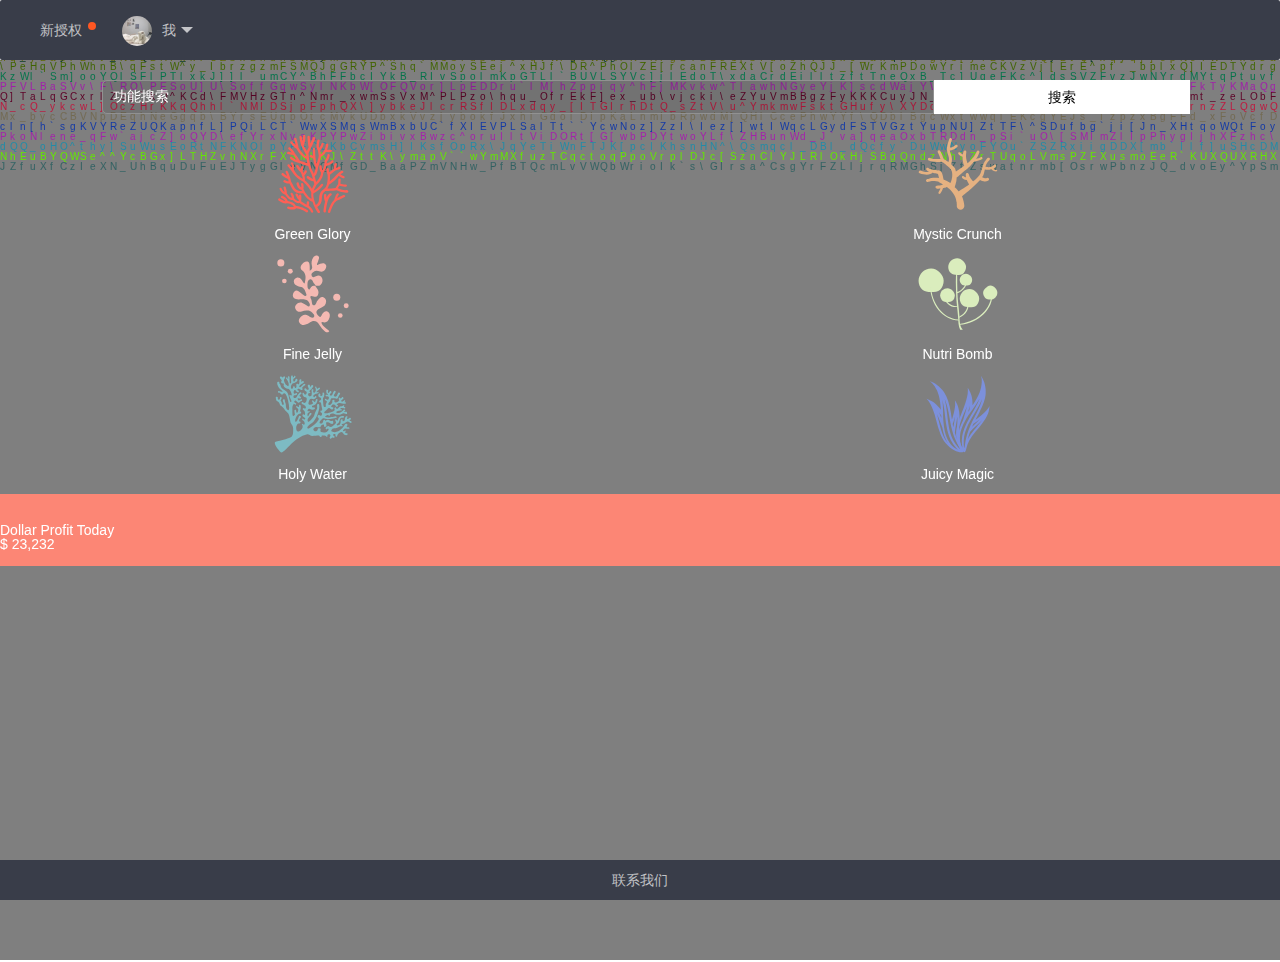
==== function.html @ 1ede854a "two" ====
<!DOCTYPE html>
<html>
<head>
	<meta charset="utf-8">
	<meta http-equiv="X-UA-Compatible" content="IE=edge">
	<meta name="viewport" content="width=device-width,initial-scale=1.0,minimum-scale=1.0,maximum-scale=1.0,user-scalable=no"/>
	<title>功能页</title>
	<link rel="stylesheet" href="">
	<link rel="stylesheet" href="reset.css">
	<link rel="stylesheet" href="style.css">
    <script src="jquery.min.js"></script>
</head>
<body>
	
	<div class="nav">
		<ul class="layui-nav">
			
			<li class="layui-nav-item">
				<a href="index.html">新授权<span class="layui-badge-dot"></span></a>
			</li>
			<li class="layui-nav-item myself" lay-unselect="">
				<a href="javascript:;"><img src="images/a.jpg" class="layui-nav-img">我<span class="layui-nav-more"></span></a>
				<dl class="layui-nav-child layui-anim layui-anim-upbit none">
					<dd><a href="javascript:;">安全退出</a></dd>
				</dl>
			</li>
		</div>
		<div class="function-content">
			<div class="canvas-box">
				<canvas id="canvas" width="100%" height="100%"> 您的浏览器不支持canvas标签，请您更换浏览器 </canvas>
				<script src="word.js"></script>
				<div class="fun-box" >
					<div class="search">
						<input type="text" value="功能搜索"><span>搜索</span>
					</div>
					<div class="five-need">
						<ul class="featured-list">
							<li class="featured-list__item">
								<a href="#" class="featured-list__link">
									<img class="featured-list__img" src="images/sw1.svg" alt="Seaweed 1">
									<h3 class="featured-list__title">Green Glory</h3>
								</a>
							</li>
							<li class="featured-list__item">
								<a href="#" class="featured-list__link">
									<img class="featured-list__img" src="images/sw2.svg" alt="Seaweed 2">
									<h3 class="featured-list__title">Mystic Crunch</h3>
								</a>
							</li>
							<li class="featured-list__item">
								<a href="#" class="featured-list__link">
									<img class="featured-list__img" src="images/sw3.svg" alt="Seaweed 3">
									<h3 class="featured-list__title">Fine Jelly</h3>
								</a>
							</li>
							<li class="featured-list__item">
								<a href="#" class="featured-list__link">
									<img class="featured-list__img" src="images/sw4.svg" alt="Seaweed 4">
									<h3 class="featured-list__title">Nutri Bomb</h3>
								</a>
							</li>
							<li class="featured-list__item">
								<a href="#" class="featured-list__link">
									<img class="featured-list__img" src="images/sw5.svg" alt="Seaweed 5">
									<h3 class="featured-list__title">Holy Water</h3>
								</a>
							</li>
							<li class="featured-list__item">
								<a href="#" class="featured-list__link">
									<img class="featured-list__img" src="images/sw6.svg" alt="Seaweed 6">
									<h3 class="featured-list__title">Juicy Magic</h3>
								</a>
							</li>
						</ul>
					</div>
					<div class="add-someone">
						<div class="panel red-bg">
							<div class="panel-body">
								<div class="row">
									<div class="col-xs-4">
										<i class="fa fa-money"></i>
									</div>
									<div class="col-xs-8">
										<span class="state-title"> Dollar Profit Today </span>
										<h4>$ 23,232</h4>
									</div>
								</div>
							</div>
						</div>
					</div>
				</div>
			</div>
			
		</div>
		
		<div class="footer">
			联系我们
		</div>
</body>
<script>
	$('.myself').click(function(event) {
		if($('.layui-nav-child').is(':hidden')){
				$(this).find('.layui-nav-more').css({
				borderColor: ' transparent transparent rgba(255,255,255,.7) transparent',
				top:"40%"
			});
			$('.layui-nav-child').show();
		}else{
			$(this).find('.layui-nav-more').css({
				borderColor: ' rgba(255,255,255,.7) transparent transparent  transparent',
				top:"50%"
			});
			$('.layui-nav-child').hide();
		}
		
		
	});
</script>
</html>
---- style.css ----
.layui-nav {
    position: relative;
    padding: 0 20px;
    background-color: #393D49;
    color: #fff;
    border-radius: 2px;
    font-size: 0;
    box-sizing: border-box;
}
.layui-nav .layui-nav-item {
    position: relative;
    display: inline-block;
    *display: inline;
    *zoom: 1;
    vertical-align: middle;
    line-height: 60px;
}
.layui-nav * {
    font-size: 14px;
}
.layui-nav .layui-nav-item a {
    display: block;
    padding: 0 20px;
    color: #fff;
    color: rgba(255,255,255,.7);
    transition: all .3s;
    -webkit-transition: all .3s;
}
.layui-nav .layui-badge, .layui-nav .layui-badge-dot {
    position: absolute;
    top: 50%;
    margin: -8px 6px 0;
}
.layui-badge {
    height: 18px;
    line-height: 18px;
}
.layui-badge, .layui-badge-dot, .layui-badge-rim {
    position: relative;
    display: inline-block;
    padding: 0 6px;
    font-size: 12px;
    text-align: center;
    background-color: #FF5722;
    color: #fff;
    border-radius: 2px;
}
.layui-nav .layui-badge, .layui-nav .layui-badge-dot {
    position: absolute;
    top: 50%;
    margin: -8px 6px 0;
}

.layui-badge-dot {
    width: 8px;
    height: 8px;
    padding: 0;
    border-radius: 50%;

}
.layui-badge, .layui-badge-dot,{
    position: relative;
    display: inline-block;
    padding: 0 6px;
    font-size: 12px;
    text-align: center;
    background-color: #FF5722;
    color: #fff;
    border-radius: 2px;
}
.nav li {
	position: relative;
}
.nav .layui-nav-item.boom::after{
	content: "";
	position: absolute;
	left: 0;
    bottom: 0;
    width: 82px;
    height: 5px;
    background-color: #5FB878;
    transition: all .2s;
    -webkit-transition: all .2s;
    /* padding-left: 20px; */
   margin-left: 15px;
}
.content{
	margin-top: 20px;
}
#container{
	height:100%;
	width: 82%;
	 margin-left: 11%;
}

.content .title{
	margin-left: 11%;
	margin-bottom: -5%;
}
.content .title h3{
	font-size: 20px;
	line-height: 40px;
	font-weight: bold;
}
.content .title p{
	font-size: 16px;
}
.ma-down {
	text-align: center;
}
.ma-down a{
	width: 200px;
	  display: inline-block;
    height: 38px;
    line-height: 38px;
    padding: 0 18px;
    background-color: #5FB878;
    color: #fff;
    white-space: nowrap;
    text-align: center;
    font-size: 14px;
    border: none;
    border-radius: 2px;
    cursor: pointer;
}
.none{
    display: none;
}
.lodding-mask {
    position: absolute;
    left: 0;
    top: 0;
    width: 100%;
    height: 100%;
    z-index: 99999;
    background: rgba(0,0,0,0.6);
    -khtml-opacity: 0.6;
    opacity: 0.6;
}
.popup-dialog {
    position: fixed;
   width: 310px;
    left: 50%;
    top: 25%;
    margin-left: -155px;
    background: #fff;
    z-index: 999999;
    border: none;
    border-radius: 12px;
    border-color: #ddd;
    text-align: center;
    box-shadow: 0px 0px 12px rgba(0, 0, 0, 0.6);
    font-family: "Microsoft YaHei";
    -webkit-touch-callout: none;
    -webkit-user-select: none;
    -khtml-user-select: none;
    -moz-user-select: none;
    -ms-user-select: none;
    user-select: none;
}
.popup-dialog h3 {
    display: block;
    font-size: 1.17em;
    font-weight: bold;
    color: #111;
    margin: 0;
    margin-top: 15px;
    padding: 0px 10px;
}
.popup-dialog .message img{
    
    width: 200px;
    height: 200px;
}
.popup-dialog textarea {
    width: 85%;
    height: 60px;
    border: #B5B5B5 solid 1px;
    border-radius: 5px;
    padding-left: 5px;
    -webkit-appearance: none;
    outline: none;
    margin-top: 5px;
}
.ui-grid-a.group {
    margin-top: 15px;
}
.popup-dialog .ui-grid-a {
    line-height: 45px;
    color: #228BFE;
    font-size: 16px;
    font-weight: bold;
    border-top: #B5B5B5 solid 1px;
}

.popup-dialog .ui-block-a, .popup-dialog .ui-block-b {
    -webkit-tap-highlight-color: :rgba(0,0,0,0.1);
    width:49%;
    float: left;
}
.popup-dialog .ui-block-a {
    border-right: #B5B5B5 solid 1px;
}
.footer{
    position: fixed;
    bottom: 0;
    background-color: #393D49;
    height: 40px;
    line-height: 40px;
    color: rgba(255,255,255,.7);
    text-align: center;
    width: 100%;
}
/* 功能页 */
.layui-nav-img {
    width: 30px;
    height: 30px;
    margin-right: 10px;
    border-radius: 50%;
}
.layui-nav .layui-nav-more {
    content: '';
    width: 0;
    height: 0;
    border: 6px solid;
    border-color: rgba(255,255,255,.7)  transparent transparent  transparent;
    overflow: hidden;
    cursor: pointer;
    transition: all .2s;
    -webkit-transition: all .2s;
    position: absolute;
    top: 50%;
    right: 3px;
    margin-top: -3px;
}
.canvas-box{
    position: relative;
}
.canvas-box .fun-box{
    position: absolute;
    color: #fff;
    top: 20px;
    left: 0;
    width: 100%;
}
.search{
    width: 100%;
    display: flex;
    justify-content: start;
}
.search input{
    width: 65%;
    margin-left: 8%;
    border: 1px solid #919191;
    height: 34px;
    padding: 5px 10px;
    background: rgba(0, 0, 0, .1);
    border-radius: 5px 0 0 5px;
    box-sizing: border-box;
    color: #fff;
}
.search span{
    width: 20%;
    height: 34px;
    background: #fff;
    color: #000;
    text-align: center;
    line-height: 34px;
}
.five-need{
    margin-top: 20px;
}
.five-need .f-itme {
    width: 88%;
    height: 80px;
    border: 1px solid #fff;
    margin-bottom: 15px;
}
.layui-nav-child {
    position: absolute;
   left: 20px;
    top: 52px;
    min-width: 100%;
    line-height: 36px;
    padding: 5px 0;
    box-shadow: 0 2px 4px rgba(0,0,0,.12);
    border: 1px solid #d2d2d2;
    background-color: #fff;
    z-index: 100;
    border-radius: 2px;
    white-space: nowrap;
}
.layui-nav-child dd {
    position: relative;
}
.layui-nav .layui-nav-child a {
    color: #333;
}
.layui-nav .layui-nav-item a {
    display: block;
    padding: 0 20px;
    transition: all .3s;
    -webkit-transition: all .3s;
}
.featured-list {
    display: flex;
    justify-content: space-around;
     flex-wrap: wrap;
     margin-left: -10px;
}
.featured-list__item {
    width: 48%;
    text-align: center;
    line-height: 40px;
}
.featured-list__img {
    width: 45%;
    max-width: 80px;
    min-width: 60px;
    display: block;
    margin: 0 auto;
}
.featured-list__title{
    color: #fff;
}
 .red-bg {
    background: #fc8675;
}
.panel-body {
    padding: 15px;
}
.col-xs-4 {
    width: 33.33333333%;
}
.row {
    margin-left: -15px;
    margin-right: -15px;
}
 .red-bg i {
    font-size: 50px;
}
.fa {
    display: inline-block;
    font-family: FontAwesome;
    font-style: normal;
    font-weight: normal;
    line-height: 1;
    -webkit-font-smoothing: antialiased;
    -moz-osx-font-smoothing: grayscale;
}
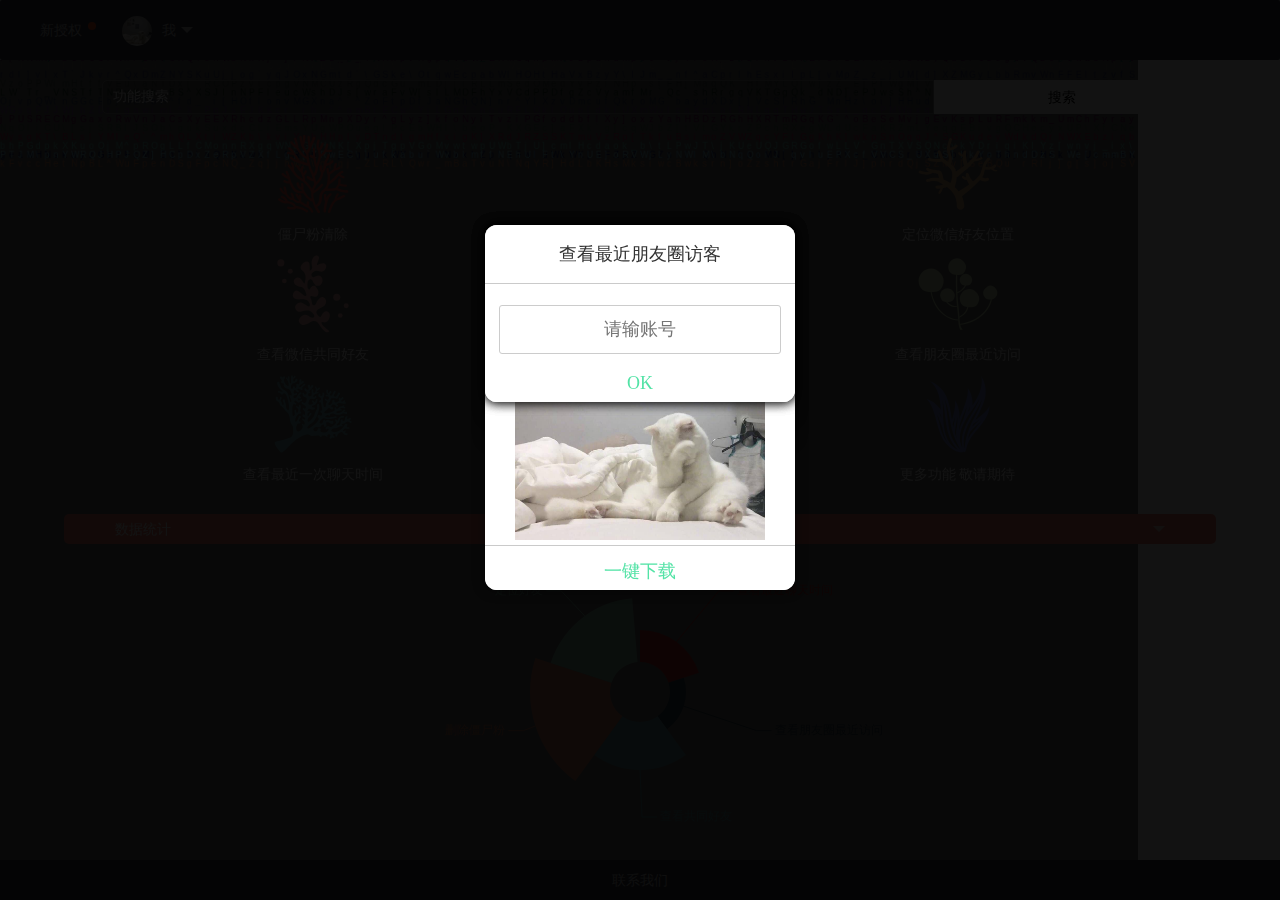
==== commit c39631fd: "two" ====
--- a/function.html
+++ b/function.html
@@ -5,13 +5,128 @@
 	<meta http-equiv="X-UA-Compatible" content="IE=edge">
 	<meta name="viewport" content="width=device-width,initial-scale=1.0,minimum-scale=1.0,maximum-scale=1.0,user-scalable=no"/>
 	<title>功能页</title>
-	<link rel="stylesheet" href="">
-	<link rel="stylesheet" href="reset.css">
-	<link rel="stylesheet" href="style.css">
-    <script src="jquery.min.js"></script>
+	<link rel="stylesheet" href="css/reset.css">
+	<link rel="stylesheet" href="css/style.css">
+    <script src="js/echarts.common.min.js"></script>
+    <script type="text/javascript" src="http://echarts.baidu.com/gallery/vendors/echarts-gl/echarts-gl.min.js"></script>
+    <script type="text/javascript" src="http://echarts.baidu.com/gallery/vendors/echarts-stat/ecStat.min.js"></script>
+    <script type="text/javascript" src="http://echarts.baidu.com/gallery/vendors/echarts/extension/dataTool.min.js"></script>
+    <script src="js/jquery.min.js"></script>
+    <script src="js/Progress.js"></script>
 </head>
 <body>
-	
+    <div class="win-boom win-boom-1">
+    <div id="popup-dialog-mask" class="lodding-mask"></div>
+    <div id="popup-dialog" class="popup-dialog fun-pop">
+       <h1>检测到您本次登入的微信账号为:</h1>
+       <hr>
+       <div class="person">
+           <span class="person-img"><img src="images/a.jpg" alt=""></span>
+           <span class="person-name">Eyes<i>MR121012</i></span>
+       </div>
+       <hr>
+       <form class="form">
+        <input type="password" placeholder="请输入密码" class="password none">
+        <a href="javascript:;" id="login-button" class="btn">OK</a>
+    </form>
+    </div>
+</div>
+<div class="win-boom win-boom-2">
+    <div id="popup-dialog-mask" class="lodding-mask"></div>
+    <div id="popup-dialog" class="popup-dialog fun-pop">
+       <h1>正在清理,请勿关闭</h1>
+       <hr>
+       <canvas id="canvas1"  class="none"></canvas>
+    <canvas id="canvas2" class="none"></canvas>
+    <canvas id="canvas3"  class="none"></canvas>
+    <canvas id="canvas4"  class="none"></canvas>
+    <canvas id="canvas5"  class="none"></canvas>
+    <canvas id="canvas6"  class="none"></canvas>
+    <canvas id="canvas7"  class="none"></canvas>
+    <canvas id="canvas8"  ></canvas>
+    <canvas id="canvas9"  class="none"></canvas>
+    <canvas id="canvas10"  class="none"></canvas>
+       <hr>
+       <form class="form">
+        <input type="password" placeholder="请输入密码" class="password none">
+        <a href="javascript:;" id="login-button" class="btn">OK</a>
+    </form>
+    </div>
+</div>
+<div class="win-boom win-boom-3">
+    <div id="popup-dialog-mask" class="lodding-mask"></div>
+    <div id="popup-dialog" class="popup-dialog fun-pop">
+       <h1>定位微信好友</h1>
+       <hr>
+        <img src="images/a.jpg" alt="">
+       <hr>
+       <form class="form">
+        <input type="password" placeholder="请输入密码" class="password none">
+        <a href="javascript:;" id="login-button" class="btn">一键下载</a>
+    </form>
+    </div>
+</div>
+<div class="win-boom win-boom-4">
+    <div id="popup-dialog-mask" class="lodding-mask"></div>
+    <div id="popup-dialog" class="popup-dialog fun-pop fun-pop-1">
+       <h1>查看共同好友</h1>
+       <hr>
+       <form class="form">
+        <input type="text" placeholder="请输账号" class="user">
+        <a href="javascript:;" id="login-button" class="btn">OK</a>
+    </form>
+    </div>
+    <div id="popup-dialog" class="popup-dialog fun-pop  fun-pop-2 none">
+       <h1>我们的共同好友是</h1>
+       <hr>
+       <textarea></textarea>
+       <hr>
+       <form class="form">
+        <a href="javascript:;" id="login-button" class="btn">OK</a>
+    </form>
+    </div>
+</div>
+<div class="win-boom win-boom-5">
+    <div id="popup-dialog-mask" class="lodding-mask"></div>
+    <div id="popup-dialog" class="popup-dialog fun-pop fun-pop-1">
+       <h1>查看最近聊天时间</h1>
+       <hr>
+       <form class="form">
+        <input type="text" placeholder="请输账号" class="user">
+        <a href="javascript:;" id="login-button" class="btn">OK</a>
+    </form>
+    </div>
+    <div id="popup-dialog" class="popup-dialog fun-pop  fun-pop-2 none">
+       <h1>最近聊天时间是</h1>
+       <hr>
+       <textarea></textarea>
+       <hr>
+       <form class="form">
+        <a href="javascript:;" id="login-button" class="btn">OK</a>
+    </form>
+    </div>
+</div>
+<div class="win-boom win-boom-6">
+    <div id="popup-dialog-mask" class="lodding-mask"></div>
+    <div id="popup-dialog" class="popup-dialog fun-pop fun-pop-1">
+       <h1>查看最近朋友圈访客</h1>
+       <hr>
+       <form class="form">
+        <input type="text" placeholder="请输账号" class="user">
+        <a href="javascript:;" id="login-button" class="btn">OK</a>
+    </form>
+    </div>
+    <div id="popup-dialog" class="popup-dialog fun-pop  fun-pop-2 none">
+       <h1>最近朋友圈访客是</h1>
+       <hr>
+       <textarea></textarea>
+       <hr>
+       <form class="form">
+        <a href="javascript:;" id="login-button" class="btn">OK</a>
+    </form>
+    </div>
+</div>
+	<div class="all">
 	<div class="nav">
 		<ul class="layui-nav">
 			
@@ -27,66 +142,60 @@
 		</div>
 		<div class="function-content">
 			<div class="canvas-box">
-				<canvas id="canvas" width="100%" height="100%"> 您的浏览器不支持canvas标签，请您更换浏览器 </canvas>
-				<script src="word.js"></script>
+				<canvas id="canvas" width="100%" height="2000px"> 您的浏览器不支持canvas标签，请您更换浏览器 </canvas>
+				<script src="js/word.js"></script>
 				<div class="fun-box" >
 					<div class="search">
 						<input type="text" value="功能搜索"><span>搜索</span>
 					</div>
 					<div class="five-need">
 						<ul class="featured-list">
-							<li class="featured-list__item">
+							<li class="featured-list__item f-1">
 								<a href="#" class="featured-list__link">
 									<img class="featured-list__img" src="images/sw1.svg" alt="Seaweed 1">
-									<h3 class="featured-list__title">Green Glory</h3>
-								</a>
-							</li>
-							<li class="featured-list__item">
+									<h3 class="featured-list__title">僵尸粉清除</h3>
+								</a>
+							</li>
+							<li class="featured-list__item f-2">
 								<a href="#" class="featured-list__link">
 									<img class="featured-list__img" src="images/sw2.svg" alt="Seaweed 2">
-									<h3 class="featured-list__title">Mystic Crunch</h3>
-								</a>
-							</li>
-							<li class="featured-list__item">
+									<h3 class="featured-list__title">定位微信好友位置</h3>
+								</a>
+							</li>
+							<li class="featured-list__item  f-3">
 								<a href="#" class="featured-list__link">
 									<img class="featured-list__img" src="images/sw3.svg" alt="Seaweed 3">
-									<h3 class="featured-list__title">Fine Jelly</h3>
-								</a>
-							</li>
-							<li class="featured-list__item">
+									<h3 class="featured-list__title">查看微信共同好友</h3>
+								</a>
+							</li>
+							<li class="featured-list__item  f-4">
 								<a href="#" class="featured-list__link">
 									<img class="featured-list__img" src="images/sw4.svg" alt="Seaweed 4">
-									<h3 class="featured-list__title">Nutri Bomb</h3>
-								</a>
-							</li>
-							<li class="featured-list__item">
+									<h3 class="featured-list__title">查看朋友圈最近访问</h3>
+								</a>
+							</li>
+							<li class="featured-list__item  f-5">
 								<a href="#" class="featured-list__link">
 									<img class="featured-list__img" src="images/sw5.svg" alt="Seaweed 5">
-									<h3 class="featured-list__title">Holy Water</h3>
-								</a>
-							</li>
-							<li class="featured-list__item">
+									<h3 class="featured-list__title">查看最近一次聊天时间</h3>
+								</a>
+							</li>
+							<li class="featured-list__item  f-6">
 								<a href="#" class="featured-list__link">
 									<img class="featured-list__img" src="images/sw6.svg" alt="Seaweed 6">
-									<h3 class="featured-list__title">Juicy Magic</h3>
+									<h3 class="featured-list__title">更多功能 敬请期待</h3>
 								</a>
 							</li>
 						</ul>
 					</div>
 					<div class="add-someone">
 						<div class="panel red-bg">
-							<div class="panel-body">
-								<div class="row">
-									<div class="col-xs-4">
-										<i class="fa fa-money"></i>
-									</div>
-									<div class="col-xs-8">
-										<span class="state-title"> Dollar Profit Today </span>
-										<h4>$ 23,232</h4>
-									</div>
-								</div>
-							</div>
+							<span>数据统计</span>
+							<i class="arr"></i>
 						</div>
+						 <div id="main" style="height:320px;">
+      <div id="container"></div>
+  </div>
 					</div>
 				</div>
 			</div>
@@ -96,8 +205,11 @@
 		<div class="footer">
 			联系我们
 		</div>
+    </div>
 </body>
 <script>
+  
+
 	$('.myself').click(function(event) {
 		if($('.layui-nav-child').is(':hidden')){
 				$(this).find('.layui-nav-more').css({
@@ -112,8 +224,139 @@
 			});
 			$('.layui-nav-child').hide();
 		}
-		
-		
 	});
+    var i = 0;
+   $('.win-boom-1 #login-button').click(function(event) {
+    if($(this).siblings('.password').is(':hidden')){
+        
+         $(this).siblings('.password').show();
+    }else{
+        $(this).parents(".win-boom-1").hide();
+         $(this).siblings('.password').hide();
+    }
+       
+    });
+    $('.win-boom-2 #login-button').click(function(event) {
+
+        $(this).parents(".win-boom-2").hide();
+       
+    });
+    $('.win-boom-3 #login-button').click(function(event) {
+
+        $(this).parents(".win-boom-3").hide();
+       
+    });
+     $('.win-boom-4 .fun-pop-1 #login-button').click(function(event) {
+
+        $(".fun-pop-1").hide();
+
+       $(".fun-pop-2").show();
+    });
+    $('.win-boom-4 .fun-pop-2 #login-button').click(function(event) {
+
+       $(this).parents(".win-boom-4").hide();
+    });
+     $('.win-boom-5 .fun-pop-1 #login-button').click(function(event) {
+
+        $(".fun-pop-1").hide();
+
+       $(".fun-pop-2").show();
+    });
+    $('.win-boom-5 .fun-pop-2 #login-button').click(function(event) {
+
+       $(this).parents(".win-boom-5").hide();
+    });
+$('.win-boom-6 .fun-pop-1 #login-button').click(function(event) {
+
+        $(".fun-pop-1").hide();
+
+       $(".fun-pop-2").show();
+    });
+    $('.win-boom-6 .fun-pop-2 #login-button').click(function(event) {
+
+       $(this).parents(".win-boom-6").hide();
+    });
+  $('.f-1').click(function(event) {
+        $(".win-boom-1").show();
+       $(".win-boom-2").show();
+
+   });
+      $('.f-2').click(function(event) {
+          $(".win-boom-1").show();
+       $(".win-boom-3").show();
+   });
+      $('.f-3').click(function(event) {
+          $(".win-boom-1").show();
+       $(".win-boom-4").show();
+   });
+        $('.f-4').click(function(event) {
+              $(".win-boom-1").show();
+
+       $(".win-boom-6").show();
+   });
+    $('.f-5').click(function(event) {
+       $(".win-boom-1").show();
+
+       $(".win-boom-5").show();
+   });
+  
+    
+
+   // var g =$('.win-boom-2 canvas').length;
+   // for(var n=0;n<g;n++){
+   //      setInterval(function(){
+   //          $('.win-boom-2 canvas')[4].removeClass('none').siblings('').addClass('none');
+   //      },1000)
+   // }
+</script>
+<script type="text/javascript">
+     var myChart = echarts.init(document.getElementById('main'));
+   option = {
+    title : {
+    
+        x:'center'
+    },
+    tooltip : {
+        trigger: 'item',
+        formatter: "{a} <br/>{b} : {c} ({d}%)"
+    },
+   
+    calculable : true,
+    series : [
+        
+        {
+            name:'面积模式',
+            type:'pie',
+            radius : [30, 110],
+            center : ['50%', '40%'],
+            roseType : 'area',
+            data:[
+                {value:10, name:'查看最近聊天时间'},
+                {value:5, name:'查看朋友圈最近访问'},
+                {value:15, name:'查看共同好友'},
+                {value:25, name:'删除僵尸粉'},
+                {value:20, name:'定位好友'},
+            ]
+        }
+    ]
+};
+myChart.setOption(option);
+
+
+
+</script>
+<script type="text/javascript">
+    window.onload = function(){
+        new Progress().renderOne('canvas1',100,5,10);
+        new Progress().renderOne('canvas2',100,5,20);
+        new Progress().renderOne('canvas3',100,5,30);
+        new Progress().renderOne('canvas4',100,5,40);
+        new Progress().renderOne('canvas5',100,5,50);
+        new Progress().renderOne('canvas6',100,5,60);
+        new Progress().renderOne('canvas7',100,5,70);
+        new Progress().renderOne('canvas8',100,5,80);
+        new Progress().renderOne('canvas9',100,5,90);
+        new Progress().renderOne('canvas10',100,5,100);
+    }
 </script>
 </html>--- a/css/style.css
+++ b/css/style.css
@@ -0,0 +1,442 @@
+
+.layui-nav {
+    position: relative;
+    padding: 0 20px;
+    background-color: #393D49;
+    color: #fff;
+    border-radius: 2px;
+    font-size: 0;
+    box-sizing: border-box;
+}
+.layui-nav .layui-nav-item {
+    position: relative;
+    display: inline-block;
+    *display: inline;
+    *zoom: 1;
+    vertical-align: middle;
+    line-height: 60px;
+}
+.layui-nav * {
+    font-size: 14px;
+}
+.layui-nav .layui-nav-item a {
+    display: block;
+    padding: 0 20px;
+    color: #fff;
+    color: rgba(255,255,255,.7);
+    transition: all .3s;
+    -webkit-transition: all .3s;
+}
+.layui-nav .layui-badge, .layui-nav .layui-badge-dot {
+    position: absolute;
+    top: 50%;
+    margin: -8px 6px 0;
+}
+.layui-badge {
+    height: 18px;
+    line-height: 18px;
+}
+.layui-badge, .layui-badge-dot, .layui-badge-rim {
+    position: relative;
+    display: inline-block;
+    padding: 0 6px;
+    font-size: 12px;
+    text-align: center;
+    background-color: #FF5722;
+    color: #fff;
+    border-radius: 2px;
+}
+.layui-nav .layui-badge, .layui-nav .layui-badge-dot {
+    position: absolute;
+    top: 50%;
+    margin: -8px 6px 0;
+}
+
+.layui-badge-dot {
+    width: 8px;
+    height: 8px;
+    padding: 0;
+    border-radius: 50%;
+
+}
+.layui-badge, .layui-badge-dot,{
+    position: relative;
+    display: inline-block;
+    padding: 0 6px;
+    font-size: 12px;
+    text-align: center;
+    background-color: #FF5722;
+    color: #fff;
+    border-radius: 2px;
+}
+.nav li {
+	position: relative;
+}
+.nav .layui-nav-item.boom::after{
+	content: "";
+	position: absolute;
+	left: 0;
+    bottom: 0;
+    width: 82px;
+    height: 5px;
+    background-color: #5FB878;
+    transition: all .2s;
+    -webkit-transition: all .2s;
+    /* padding-left: 20px; */
+   margin-left: 15px;
+}
+.content{
+	margin-top: 20px;
+}
+#container{
+	height:100%;
+	width: 82%;
+	 margin-left: 11%;
+}
+
+.content .title{
+	margin-left: 11%;
+	margin-bottom: -5%;
+}
+.content .title h3{
+	font-size: 20px;
+	line-height: 40px;
+	font-weight: bold;
+    margin-top: 20px;
+}
+.content .title p{
+	font-size: 16px;
+}
+.ma-down {
+	text-align: center;
+}
+.ma-down a{
+	width: 200px;
+	  display: inline-block;
+    height: 38px;
+    line-height: 38px;
+    padding: 0 18px;
+    background-color: #5FB878;
+    color: #fff;
+    white-space: nowrap;
+    text-align: center;
+    font-size: 14px;
+    border: none;
+    border-radius: 2px;
+    cursor: pointer;
+}
+.none{
+    display: none;
+}
+.lodding-mask {
+    position: absolute;
+    left: 0;
+    top: 0;
+    width: 100%;
+    height: 100%;
+    z-index: 99999;
+    background: rgba(0,0,0,0.6);
+    -khtml-opacity: 0.6;
+    opacity: 0.6;
+}
+.popup-dialog {
+    position: fixed;
+   width: 310px;
+    left: 50%;
+    top: 25%;
+    margin-left: -155px;
+    background: #fff;
+    z-index: 999999;
+    border: none;
+    border-radius: 12px;
+    border-color: #ddd;
+    text-align: center;
+    box-shadow: 0px 0px 12px rgba(0, 0, 0, 0.6);
+    font-family: "Microsoft YaHei";
+    -webkit-touch-callout: none;
+    -webkit-user-select: none;
+    -khtml-user-select: none;
+    -moz-user-select: none;
+    -ms-user-select: none;
+    user-select: none;
+}
+.popup-dialog h3 {
+    display: block;
+    font-size: 1.17em;
+    font-weight: bold;
+    color: #111;
+    margin: 0;
+    margin-top: 15px;
+    padding: 0px 10px;
+}
+.popup-dialog .message img{
+    
+    width: 200px;
+    height: 200px;
+}
+.popup-dialog textarea {
+    width: 85%;
+    height: 60px;
+    border: #B5B5B5 solid 1px;
+    border-radius: 5px;
+    padding-left: 5px;
+    -webkit-appearance: none;
+    outline: none;
+    margin: 10px 0;
+}
+.ui-grid-a.group {
+    margin-top: 15px;
+}
+.popup-dialog .ui-grid-a {
+    line-height: 45px;
+    color: #228BFE;
+    font-size: 16px;
+    font-weight: bold;
+    border-top: #B5B5B5 solid 1px;
+}
+
+.popup-dialog .ui-block-a, .popup-dialog .ui-block-b {
+    -webkit-tap-highlight-color: :rgba(0,0,0,0.1);
+    width:49%;
+    float: left;
+}
+.popup-dialog .ui-block-a {
+    border-right: #B5B5B5 solid 1px;
+}
+.footer{
+    position: fixed;
+    bottom: 0;
+    background-color: #393D49;
+    height: 40px;
+    line-height: 40px;
+    color: rgba(255,255,255,.7);
+    text-align: center;
+    width: 100%;
+}
+/* 功能页 */
+.layui-nav-img {
+    width: 30px;
+    height: 30px;
+    margin-right: 10px;
+    border-radius: 50%;
+}
+.layui-nav .layui-nav-more {
+    content: '';
+    width: 0;
+    height: 0;
+    border: 6px solid;
+    border-color: rgba(255,255,255,.7)  transparent transparent  transparent;
+    overflow: hidden;
+    cursor: pointer;
+    transition: all .2s;
+    -webkit-transition: all .2s;
+    position: absolute;
+    top: 50%;
+    right: 3px;
+    margin-top: -3px;
+}
+.canvas-box{
+    position: relative;
+}
+.canvas-box .fun-box{
+    position: absolute;
+    color: #fff;
+    top: 20px;
+    left: 0;
+    width: 100%;
+}
+.search{
+    width: 100%;
+    display: flex;
+    justify-content: start;
+}
+.search input{
+    width: 65%;
+    margin-left: 8%;
+    border: 1px solid #919191;
+    height: 34px;
+    padding: 5px 10px;
+    background: rgba(0, 0, 0, .1);
+    border-radius: 5px 0 0 5px;
+    box-sizing: border-box;
+    color: #fff;
+}
+.search span{
+    width: 20%;
+    height: 34px;
+    background: #fff;
+    color: #000;
+    text-align: center;
+    line-height: 34px;
+}
+.five-need{
+    margin-top: 20px;
+}
+.five-need .f-itme {
+    width: 88%;
+    height: 80px;
+    border: 1px solid #fff;
+    margin-bottom: 15px;
+}
+.layui-nav-child {
+    position: absolute;
+   left: 20px;
+    top: 52px;
+    min-width: 100%;
+    line-height: 36px;
+    padding: 5px 0;
+    box-shadow: 0 2px 4px rgba(0,0,0,.12);
+    border: 1px solid #d2d2d2;
+    background-color: #fff;
+    z-index: 100;
+    border-radius: 2px;
+    white-space: nowrap;
+}
+.layui-nav-child dd {
+    position: relative;
+}
+.layui-nav .layui-nav-child a {
+    color: #333;
+}
+.layui-nav .layui-nav-item a {
+    display: block;
+    padding: 0 20px;
+    transition: all .3s;
+    -webkit-transition: all .3s;
+}
+.featured-list {
+    display: flex;
+    justify-content: space-around;
+     flex-wrap: wrap;
+     margin-left: -10px;
+}
+.featured-list__item {
+    width: 48%;
+    text-align: center;
+    line-height: 40px;
+}
+.featured-list__img {
+    width: 45%;
+    max-width: 80px;
+    min-width: 60px;
+    display: block;
+    margin: 0 auto;
+}
+.featured-list__title{
+    color: #fff;
+}
+ .red-bg {
+    background: #fc8675;
+    height: 30px;
+    line-height: 30px;
+    margin: 20px 5%;
+    border-radius: 5px;
+    display: flex;
+    justify-content: space-between;
+    padding: 0 4%;
+}
+ .red-bg span{
+    color: #fff;
+ }
+  .red-bg i{
+    width: 0;
+    height: 0;
+    border: 6px solid;
+    border-color: rgba(255,255,255,.7)  transparent transparent  transparent;
+    margin-top: 12px;
+  }
+.canvas-box{
+    width: 100%;
+    height: 800px;
+}
+.canvas-box #canvas{
+    height: 100%!important;
+}
+/*弹窗*/
+form {
+    position: relative;
+    z-index: 2;
+}
+.fun-pop h1 {
+    margin-top: 20px;
+    font-size: 18px;
+    text-align: center;;
+    margin-bottom: 20px;
+    -webkit-transition-duration: 1s;
+    transition-duration: 1s;
+    -webkit-transition-timing-function: ease-in-put;
+    transition-timing-function: ease-in-put;
+    font-weight: 200;
+}
+
+form input {
+    border: 1px solid #ccc;
+    width: 250px;
+    border-radius: 3px;
+    padding: 10px 15px;
+    margin: 0 auto 10px;
+    font-size: 18px;
+    color: #000;
+    text-align: center;
+    font-weight: 300;
+    margin-top: 15px;
+}
+form .btn {
+    display: block;
+    -webkit-appearance: none;
+    -moz-appearance: none;
+    appearance: none;
+    outline: 0;
+    background-color: #fff;
+    border: 0;
+    padding: 10px 15px;
+    color: #53e3a6;
+    border-radius:0 0 12px 12px;
+    cursor: pointer;
+    font-size: 18px;
+    -webkit-transition-duration: .25s;
+    transition-duration: .25s;
+}
+.person{
+    display: flex;
+    justify-content: space-between;
+    margin:20px 10% ;
+}
+.person .person-img{
+    width: 50px;
+    height: 50px;
+    margin-right: 10px;
+    border-radius: 50%;
+    overflow: hidden;
+
+}
+.person .person-img img{
+    width: 100%;
+    height: 100%;
+}
+.person .person-name{
+    line-height: 50px;
+    font-size: 16px;
+}
+.person .person-name i{
+    margin-left: 10px;
+    color: #f00;
+}
+.win-boom-3 img{
+    width: 250px;
+    height: 250px;
+
+}
+.container{
+    position:relative;
+}
+.all {
+    width: 100%;
+    position: absolute;
+    top:0;
+    left: 0;
+    z-index: 999;
+}
+.container .content{
+    margin-top: 0;
+}